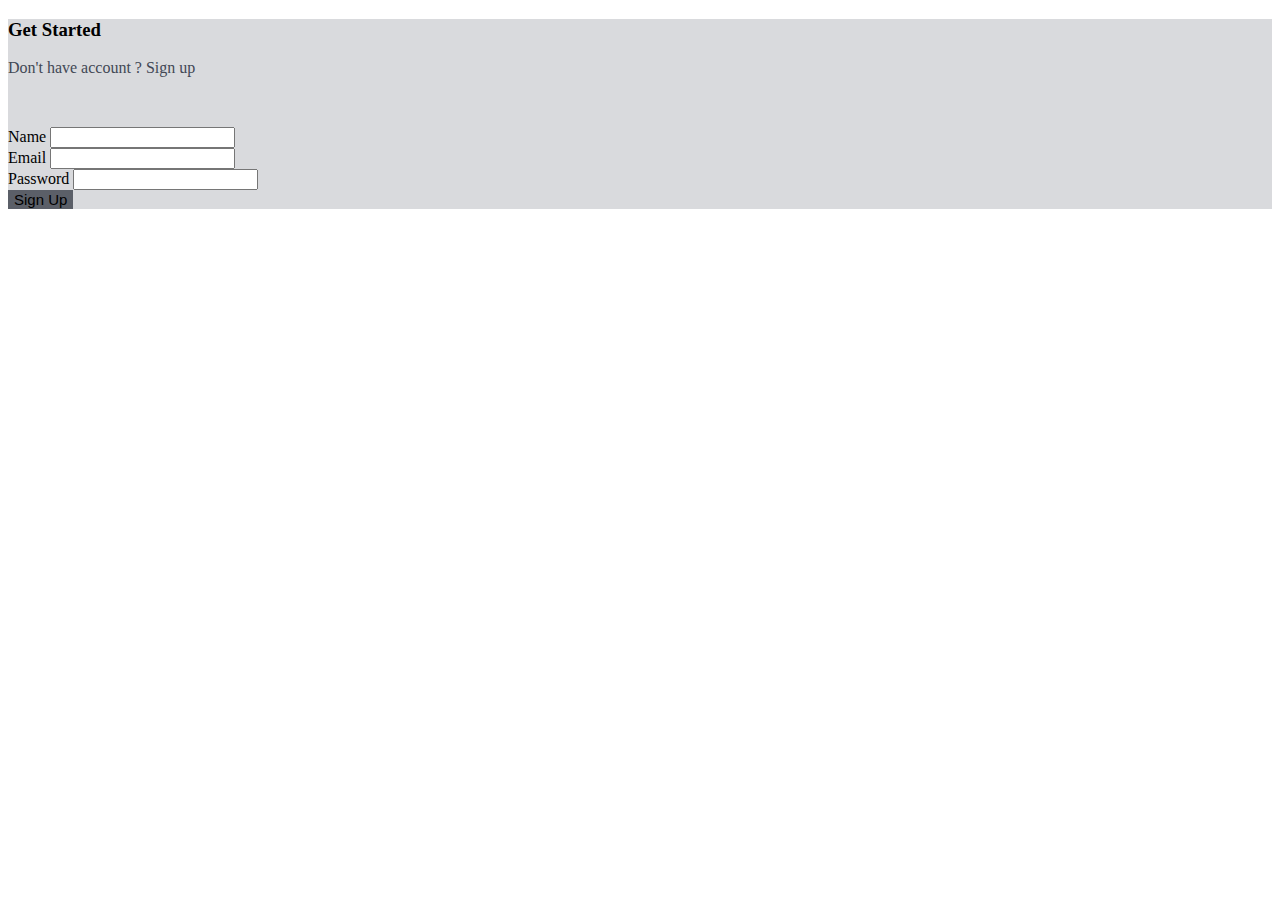
==== index.html @ 07bc4ff4 "CRUD" ====
<!DOCTYPE html>
<html lang="en">
<head>
    <meta charset="UTF-8">
    <meta http-equiv="X-UA-Compatible" content="IE=edge">
    <meta name="viewport" content="width=device-width, initial-scale=1.0">
    <meta name="google-signin-client_id" content="505981294068-p5djb9or03rgtv67r19nqnpfc4179elf.apps.googleusercontent.com">

    <title>Login With Google Acc</title>

    <link rel="stylesheet" href="Style.css">
    <link rel="stylesheet" href="jquery.js">
    <link href="https://cdn.jsdelivr.net/npm/bootstrap@5.0.2/dist/css/bootstrap.min.css" rel="stylesheet" integrity="sha384-EVSTQN3/azprG1Anm3QDgpJLIm9Nao0Yz1ztcQTwFspd3yD65VohhpuuCOmLASjC" crossorigin="anonymous">
</head>
<body>
    <section class="vh-150" style="background-color: #d9dadd;">
        <div class="container py-5 h-100">
          <div class="row d-flex justify-content-center align-items-center h-100">
            <div class="col-12 col-md-8 col-lg-6 col-xl-5">
              <div class="card shadow-2-strong" style="border-radius: 1rem;">
                <div class="card-body p-5 text-center">
                  <h3 class="mb-5">Get Started</h3>
                  <p style="margin-bottom: 50px; color: #424855;">Don't have account ? Sign up</p>
                    <div class="form-outline mb-4">
                      <label class="form-label" for="typeEmailX-2">Name</label>
                      <input type="text" id="textNameX-2" class="form-control form-control-lg" />
                    </div>
                    <div class="form-outline mb-4">
                      <label class="form-label" for="typeEmailX-2">Email</label>
                      <input type="email" id="typeEmailX-2" class="form-control form-control-lg" />
                    </div>
                    <div class="form-outline mb-4">
                      <label class="form-label" for="typePasswordX-2">Password</label>
                      <input type="password" id="typePasswordX-2" class="form-control form-control-lg" />
                    </div>
                    <div class="row justify-content-center">
                      <div class="col-4">
                        <button class="btn btn-primary btn-lg btn-block" style="background-color: #5b5f68; border: none; font-size: 15px;" type="submit">Sign Up</button>           
                      </div>
                      <div class="col-4">
                        <div class="g-signin2" data-onsuccess="onSignIn"></div>
                      </div>
                    </div>
                    <div class="data">
                      <br> <hr> <br>
                      <p>Name :</p>
                      <p id="name"></p>
                      <p>Email:</p>
                      <p id="email"></p>
                      <div class="row justify-content-center">
                        <div class="col-4">
                            <a class="btn btn-outline-success" href="viewdata.html" style="background-color: #d1d3e6; border:none; font-size: 15px;">View Data</a>
                        </div>
                        <div class="col-4">
                          <button type="button" class="btn" onclick="signOut();" style="background-color: #d1d3e6; font-size: 15px;">Sign Out</button>
                        </div>
                      </div>
                    </div>
                  </div>
                </div>
              </div>
            </div>
          </div>
        </div>
      </section>

  <script src="index.js"></script>
  <script src="https://apis.google.com/js/platform.js" async defer></script>
  <script src="https://cdn.jsdelivr.net/npm/bootstrap@5.0.2/dist/js/bootstrap.bundle.min.js" integrity="sha384-MrcW6ZMFYlzcLA8Nl+NtUVF0sA7MsXsP1UyJoMp4YLEuNSfAP+JcXn/tWtIaxVXM" crossorigin="anonymous"></script>
  <script src="https://ajax.googleapis.com/ajax/libs/jquery/3.5.1/jquery.min.js"></script>
</body>
</html>
---- Style.css ----
.data{
    display: none;
}

.g-signin2{
    position: absolute;
    left : 50%;
    top: 50%;
}

#updateForm, #newForm {
    display: none;
}
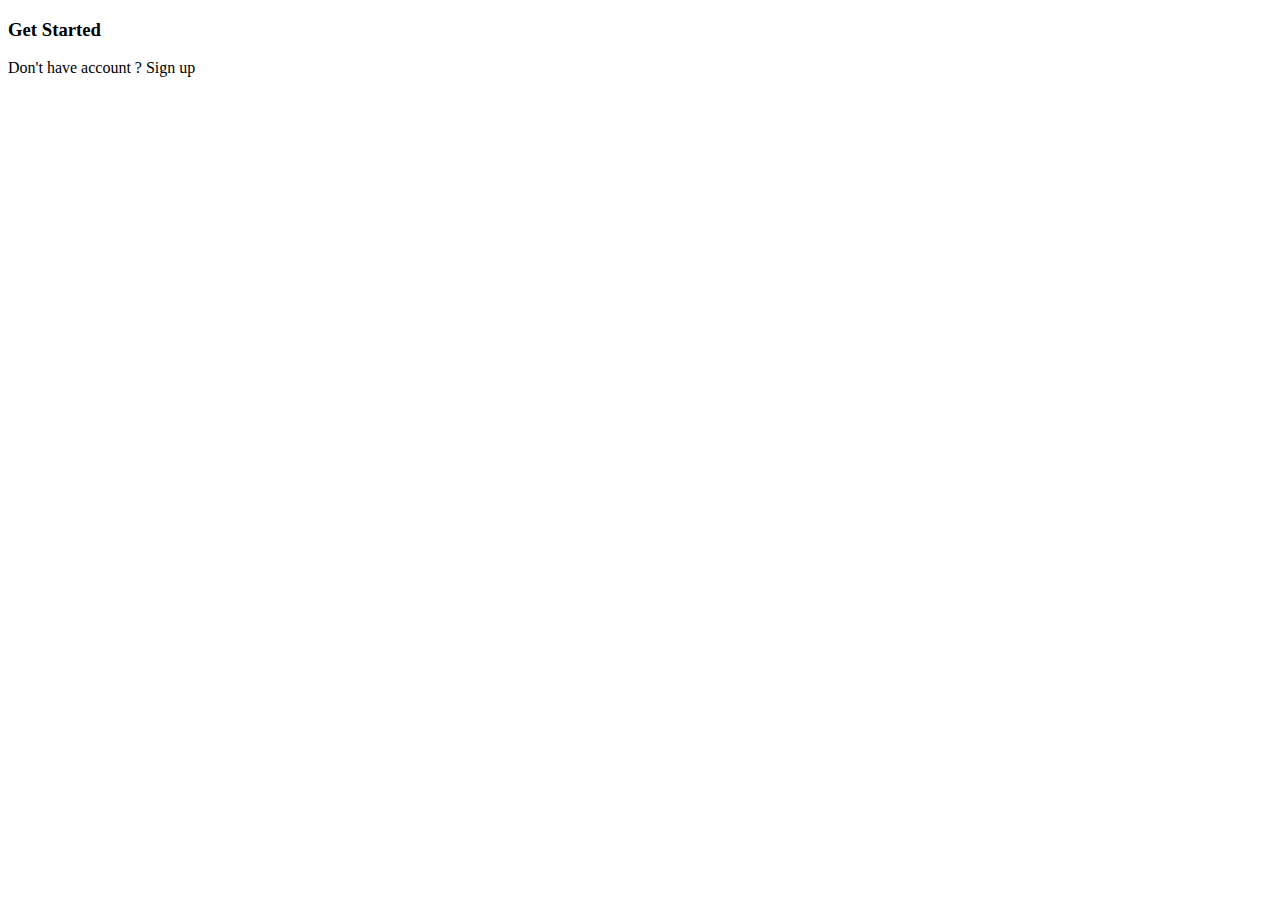
==== commit 0f52c8b2: "SEARCH" ====
--- a/index.html
+++ b/index.html
@@ -1,72 +1,65 @@
 <!DOCTYPE html>
 <html lang="en">
+
 <head>
-    <meta charset="UTF-8">
-    <meta http-equiv="X-UA-Compatible" content="IE=edge">
-    <meta name="viewport" content="width=device-width, initial-scale=1.0">
-    <meta name="google-signin-client_id" content="505981294068-p5djb9or03rgtv67r19nqnpfc4179elf.apps.googleusercontent.com">
+  <meta charset="UTF-8">
+  <meta http-equiv="X-UA-Compatible" content="IE=edge">
+  <meta name="viewport" content="width=device-width, initial-scale=1.0">
+  <meta name="google-signin-client_id"
+    content="388051046510-tka823cakmr3591vhe22detrb2pufi88.apps.googleusercontent.com">
 
-    <title>Login With Google Acc</title>
+  <title>Login With Google Acc</title>
 
-    <link rel="stylesheet" href="Style.css">
-    <link rel="stylesheet" href="jquery.js">
-    <link href="https://cdn.jsdelivr.net/npm/bootstrap@5.0.2/dist/css/bootstrap.min.css" rel="stylesheet" integrity="sha384-EVSTQN3/azprG1Anm3QDgpJLIm9Nao0Yz1ztcQTwFspd3yD65VohhpuuCOmLASjC" crossorigin="anonymous">
+  <link rel="stylesheet" href="Style.css">
+  <link rel="stylesheet" href="jquery.js">
+  <link href="https://cdn.jsdelivr.net/npm/bootstrap@5.0.2/dist/css/bootstrap.min.css" rel="stylesheet"
+    integrity="sha384-EVSTQN3/azprG1Anm3QDgpJLIm9Nao0Yz1ztcQTwFspd3yD65VohhpuuCOmLASjC" crossorigin="anonymous">
 </head>
+
 <body>
-    <section class="vh-150" style="background-color: #d9dadd;">
-        <div class="container py-5 h-100">
-          <div class="row d-flex justify-content-center align-items-center h-100">
-            <div class="col-12 col-md-8 col-lg-6 col-xl-5">
-              <div class="card shadow-2-strong" style="border-radius: 1rem;">
-                <div class="card-body p-5 text-center">
-                  <h3 class="mb-5">Get Started</h3>
-                  <p style="margin-bottom: 50px; color: #424855;">Don't have account ? Sign up</p>
-                    <div class="form-outline mb-4">
-                      <label class="form-label" for="typeEmailX-2">Name</label>
-                      <input type="text" id="textNameX-2" class="form-control form-control-lg" />
-                    </div>
-                    <div class="form-outline mb-4">
-                      <label class="form-label" for="typeEmailX-2">Email</label>
-                      <input type="email" id="typeEmailX-2" class="form-control form-control-lg" />
-                    </div>
-                    <div class="form-outline mb-4">
-                      <label class="form-label" for="typePasswordX-2">Password</label>
-                      <input type="password" id="typePasswordX-2" class="form-control form-control-lg" />
-                    </div>
-                    <div class="row justify-content-center">
-                      <div class="col-4">
-                        <button class="btn btn-primary btn-lg btn-block" style="background-color: #5b5f68; border: none; font-size: 15px;" type="submit">Sign Up</button>           
-                      </div>
-                      <div class="col-4">
-                        <div class="g-signin2" data-onsuccess="onSignIn"></div>
-                      </div>
-                    </div>
-                    <div class="data">
-                      <br> <hr> <br>
-                      <p>Name :</p>
-                      <p id="name"></p>
-                      <p>Email:</p>
-                      <p id="email"></p>
-                      <div class="row justify-content-center">
-                        <div class="col-4">
-                            <a class="btn btn-outline-success" href="viewdata.html" style="background-color: #d1d3e6; border:none; font-size: 15px;">View Data</a>
-                        </div>
-                        <div class="col-4">
-                          <button type="button" class="btn" onclick="signOut();" style="background-color: #d1d3e6; font-size: 15px;">Sign Out</button>
-                        </div>
-                      </div>
-                    </div>
+  <section class="vh-150" style="background-color: #ffffff;">
+    <div class="container py-5 h-100">
+      <div class="row d-flex justify-content-center align-items-center h-100">
+        <div class="col-12 col-md-8 col-lg-6 col-xl-5">
+          <div class="card shadow-2-strong" style="border-radius: 1rem;">
+            <div class="card-body p-5 text-center">
+              <h3 class="mb-5">Get Started</h3>
+              <p style="margin-bottom: 30px; color: #000000;">Don't have account ? Sign up</p>
+              <div class="row justify-content-center">
+                <div class="col-4">
+                </div>
+              </div>
+              <div class="g-signin2" data-onsuccess="onSignIn"></div>
+              <div class="data">
+                <p>Name :</p>
+                <p id="name"></p>
+                <p>Email:</p>
+                <p id="email"></p>
+                <div class="row justify-content-center">
+                  <div class="col-4">
+                    <a class="btn btn-outline-success" href="viewdata.html"
+                      style="background-color: #62ffbe; border:none; font-size: 15px;">View Data</a>
+                  </div>
+                  <div class="col-4">
+                    <button type="button" class="btn" onclick="signOut();"
+                      style="background-color: #ff0000; font-size: 15px;">Sign Out</button>
                   </div>
                 </div>
               </div>
             </div>
           </div>
         </div>
-      </section>
+      </div>
+    </div>
+    </div>
+  </section>
 
   <script src="index.js"></script>
   <script src="https://apis.google.com/js/platform.js" async defer></script>
-  <script src="https://cdn.jsdelivr.net/npm/bootstrap@5.0.2/dist/js/bootstrap.bundle.min.js" integrity="sha384-MrcW6ZMFYlzcLA8Nl+NtUVF0sA7MsXsP1UyJoMp4YLEuNSfAP+JcXn/tWtIaxVXM" crossorigin="anonymous"></script>
+  <script src="https://cdn.jsdelivr.net/npm/bootstrap@5.0.2/dist/js/bootstrap.bundle.min.js"
+    integrity="sha384-MrcW6ZMFYlzcLA8Nl+NtUVF0sA7MsXsP1UyJoMp4YLEuNSfAP+JcXn/tWtIaxVXM"
+    crossorigin="anonymous"></script>
   <script src="https://ajax.googleapis.com/ajax/libs/jquery/3.5.1/jquery.min.js"></script>
 </body>
+
 </html>--- a/Style.css
+++ b/Style.css
@@ -10,4 +10,22 @@
 
 #updateForm, #newForm {
     display: none;
+}
+
+.search {
+    padding:8px 15px;
+    background:rgba(50, 50, 50, 0.2);
+    border:0px solid #dbdbdb;
+}
+.button {
+    position:relative;
+    padding:6px 15px;
+    left:-8px;
+    border:2px solid #858ab3;
+    background-color:#858ab3;
+    color:#fafafa;
+}
+.button:hover  {
+    background-color:#fafafa;
+    color:#ffffff;
 }